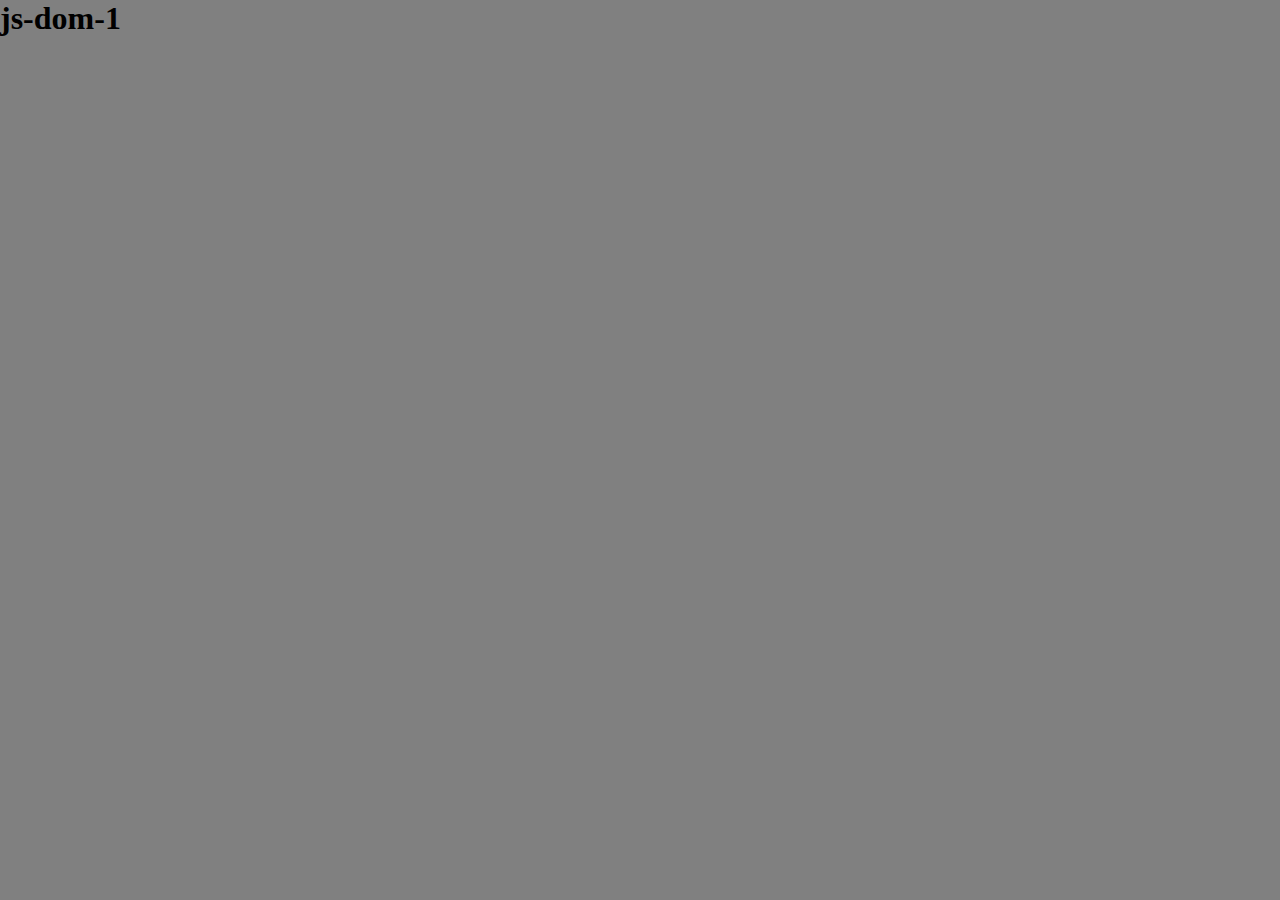
==== index.html @ eaf5a7c0 "[FEAT] Done repo structure" ====
<!DOCTYPE html>
<html lang="en">
<head>
  <meta charset="UTF-8">
  <meta name="viewport" content="width=device-width, initial-scale=1.0">
  <title>js-dom-1</title>
  <link rel="stylesheet" href="./css/style.css">
</head>
<body style="background-color: gray;">
  <h1>js-dom-1</h1>

  <script src="./js/script.js"></script>
</body>
</html>
---- css/style.css ----
*{
  padding: 0;
  margin: 0;
  box-sizing: border-box;
}
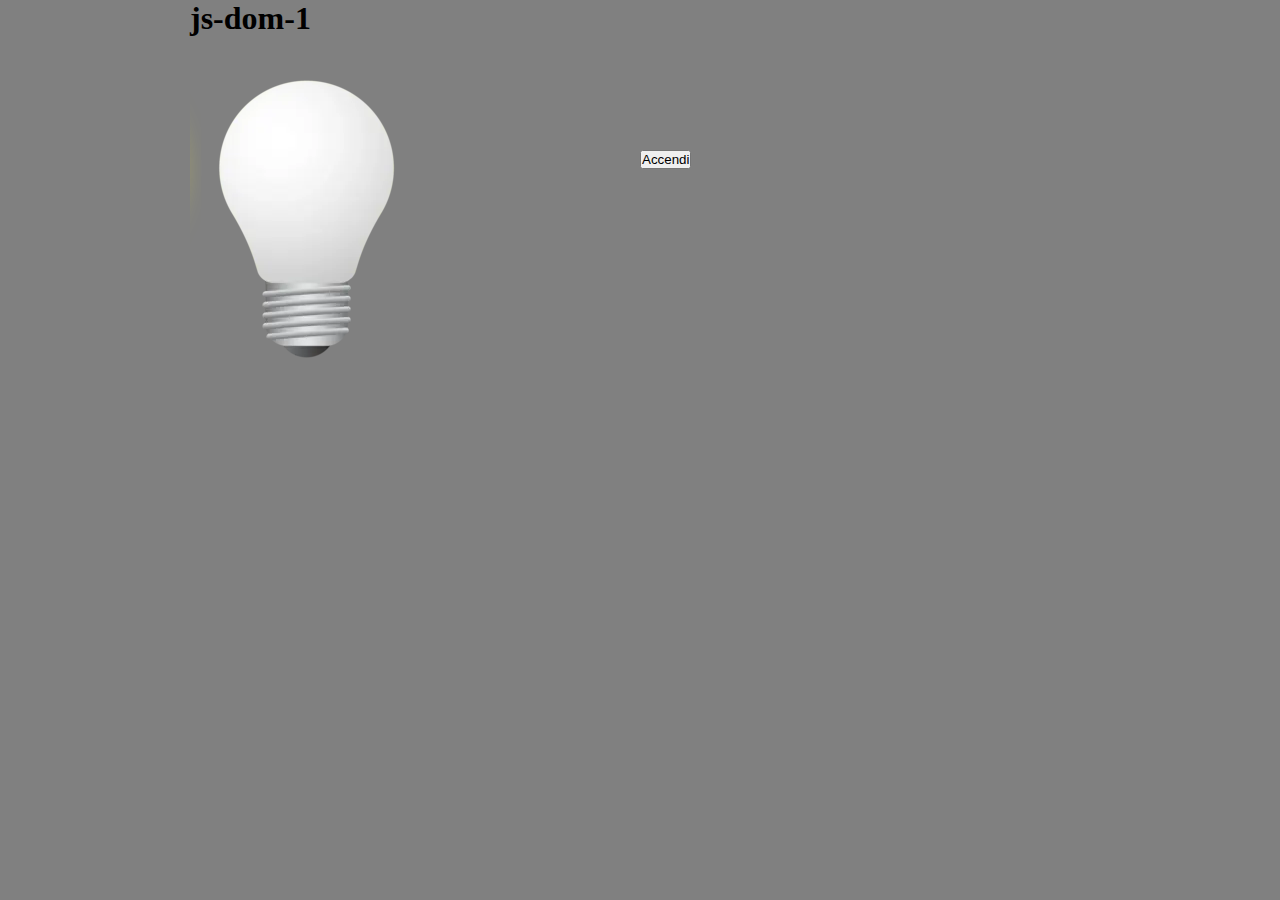
==== commit 27116982: "[UPD] Done index.html + style.css" ====
--- a/index.html
+++ b/index.html
@@ -1,14 +1,27 @@
 <!DOCTYPE html>
 <html lang="en">
+
 <head>
   <meta charset="UTF-8">
   <meta name="viewport" content="width=device-width, initial-scale=1.0">
   <title>js-dom-1</title>
   <link rel="stylesheet" href="./css/style.css">
 </head>
+
 <body style="background-color: gray;">
-  <h1>js-dom-1</h1>
-
+  <div class="container">
+    <h1>js-dom-1</h1>
+    <div class="d-flex">
+      <div class="w-50">
+        <img id="lamp-off" class="shown" src="./img/white_lamp.png" alt="white_lamp">
+        <img id="lamp-on" class="hidden" src="./img/yellow_lamp.png" alt="yellow_lamp.pnglamp">
+      </div>
+      <div class="w-50">
+        <button id ="on-off-btn" class="mt-25">Accendi</button>
+      </div>
+    </div>
+  </div>
   <script src="./js/script.js"></script>
 </body>
+
 </html>--- a/css/style.css
+++ b/css/style.css
@@ -3,3 +3,30 @@
   margin: 0;
   box-sizing: border-box;
 }
+
+.container{
+  max-width: 900px;
+  margin: 0 auto;
+}
+
+.w-50{
+  width: 50%;
+}
+
+.mt-25{
+  margin-top: 25%;
+}
+
+.d-flex{
+  display: flex;
+}
+
+.hidden{
+  display: none;
+}
+
+.shown{
+  display: inline-block;
+}
+
+
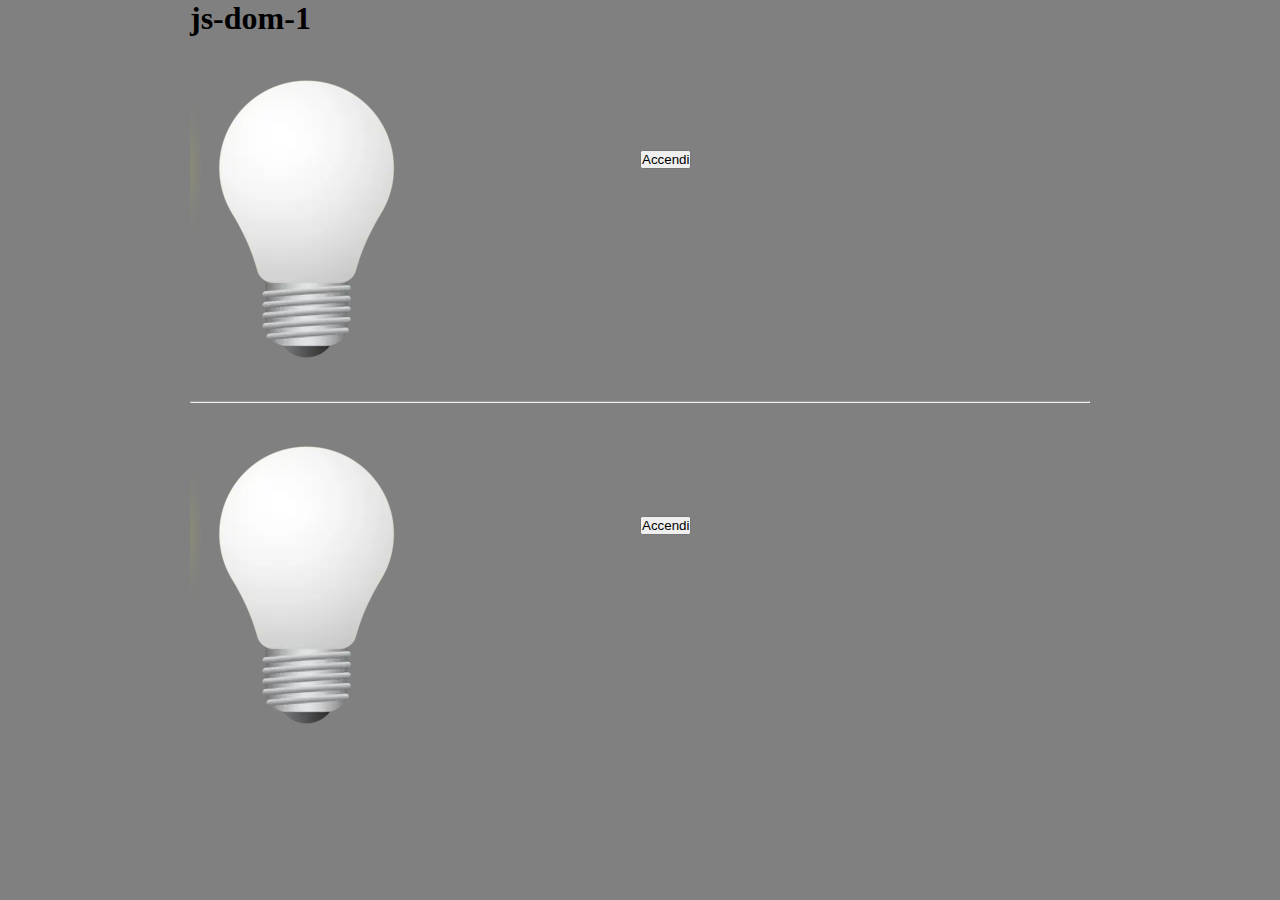
==== commit a44967ae: "[UPD] Done alternative solution" ====
--- a/index.html
+++ b/index.html
@@ -11,6 +11,7 @@
 <body style="background-color: gray;">
   <div class="container">
     <h1>js-dom-1</h1>
+    <!-- soluzione con diplay:none -->
     <div class="d-flex">
       <div class="w-50">
         <img id="lamp-off" class="shown" src="./img/white_lamp.png" alt="white_lamp">
@@ -20,6 +21,18 @@
         <button id ="on-off-btn" class="mt-25">Accendi</button>
       </div>
     </div>
+
+    <hr>
+    <!-- soluzione con src -->
+    <div class="d-flex">
+      <div class="w-50">
+        <img src="./img/white_lamp.png" alt="white_lamp" id="lamp">
+      </div>
+      <div class="w-50">
+        <button id="btn" class="mt-25">Accendi</button>
+      </div>
+    </div>
+
   </div>
   <script src="./js/script.js"></script>
 </body>
